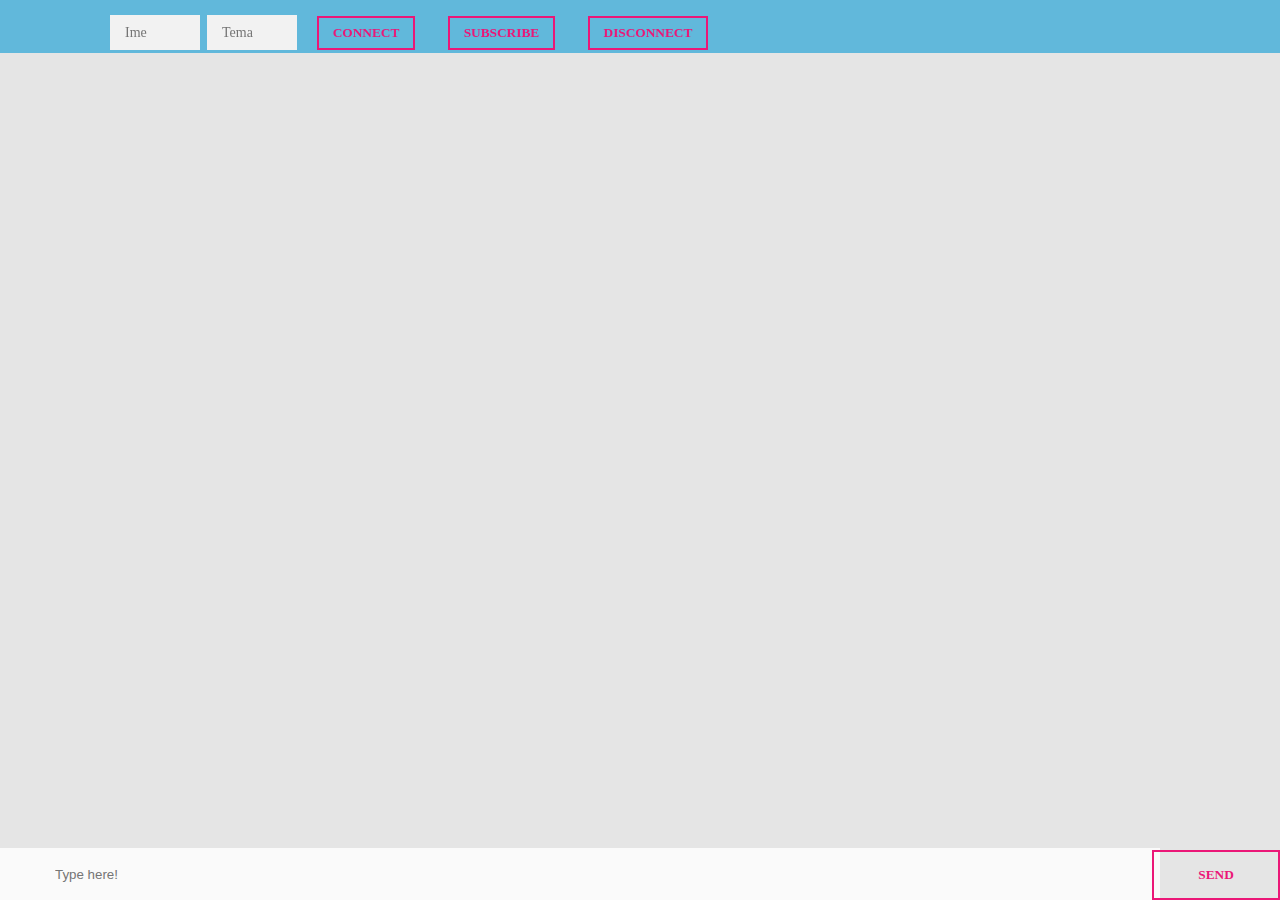
==== index.html @ 68a07318 "Webaplikacija za razmjenu poruka" ====
<!DOCTYPE html>
<html>
    <head>
        <title>MQTT Chat web aplikacija</title>
        <meta charset="UTF-8">
        <meta name="viewport" content="width=device-width, initial-scale=1.0">
        <link href='//fonts.googleapis.com/css?family=Lato:300,400' rel='stylesheet' type='text/css'>
        <link href='//fonts.googleapis.com/css?family=Lekton:400,700' rel='stylesheet' type='text/css'><!-- Styles -->
        <link href="//netdna.bootstrapcdn.com/font-awesome/4.0.3/css/font-awesome.css" rel="stylesheet">
        <link rel="stylesheet" type="text/css" href="css/antglesic.css">
        <script src="http://ajax.googleapis.com/ajax/libs/jquery/1.9.1/jquery.min.js"></script>
        <script src="http://www.hivemq.com/demos/websocket-client/js/mqttws31.js"></script>
    </head>
    <body>
        <form id="target1">
            <div class="menu">
                <div id="name" class="pink">
                    <input id="ime" class="text" type="text" placeholder="Ime">
                    <input id="tema" class="text" type="text" placeholder="Tema">
                    <input type="button" id="clientConnectButton" class="a" value="CONNECT" onclick="connectionToggle();"></button>
                    <input id="pretplata" type="button" class="a" value="SUBSCRIBE" onclick="subscribe();"></button>
                    <input type="button" id="odspajanje" class="a" value="DISCONNECT" onclick="connectionToggle();"></button>
                </div>
            </div>
        </form>
        <div id="messages"></div>
        <div class="area">
            <input id="ulaz" class="textarea" type="text" placeholder="Type here!"/>
        </div>
        <div class="slanje">
            <input type="button" id="slanje" class="a" value="SEND" onclick="publish();"></button>
        </div>
        
        <script src="js/mqttws31.js"></script>
        <script src="js/antglesic.js"></script>
        <script src="https://ajax.googleapis.com/ajax/libs/jquery/3.3.1/jquery.min.js"></script>
        <script src="https://maxcdn.bootstrapcdn.com/bootstrap/3.3.7/js/bootstrap.min.js"></script>
    </body>
</html>
---- css/antglesic.css ----
html, body {
    background: #e5e5e5;
    font-family: 'Open-Sans';
    margin: 0px auto;
}
::selection{
    background: rgba(82,179,217,0.3);
    color: inherit;
}
a{
    color: rgba(82,179,217,0.9);
}

/* M E N U */

.menu {
    position: fixed;
    top: 0px;
    left: 0px;
    right: 0px;
    width: 100%;
    height: 53px;
    background: rgba(82,179,217,0.9);
    z-index: 100;
    -webkit-touch-callout: none;
    -webkit-user-select: none;
    -moz-user-select: none;
    -ms-user-select: none;
}

.back {
    position: absolute;
    width: 90px;
    height: 50px;
    top: 0px;
    left: 0px;
    color: #fff;
    line-height: 50px;
    font-size: 30px;
    padding-left: 10px;
    cursor: pointer;
}
.back img {
    position: absolute;
    top: 5px;
    left: 30px;
    width: 40px;
    height: 40px;
    background-color: rgba(255,255,255,0.98);
    border-radius: 100%;
    -webkit-border-radius: 100%;
    -moz-border-radius: 100%;
    -ms-border-radius: 100%;
    margin-left: 15px;
}
.back:active {
    background: rgba(255,255,255,0.2);
}
#name{
    position: absolute;
    top: 3px;
    left: 110px;
    font-family: 'Lato';
    font-size: 25px;
    font-weight: 300;
    color: rgba(255,255,255,0.98);
    cursor: default;
}
.last{
    position: absolute;
    top: 30px;
    left: 115px;
    font-family: 'Lato';
    font-size: 11px;
    font-weight: 400;
    color: rgba(255,255,255,0.6);
    cursor: default;
}

input.text {
    font-family: "Lucida Sans Unicode, Lucida Grande, sans-serif";
    position: relative;
    outline: 0;
    background: #f2f2f2;
    height: 35px;
    width: 90px;
    border: 0;
    margin: 0 0 0;
    padding: 15px;
    box-sizing: border-box;
    font-size: 14px;
}

.a {
    color:#eb1777;
    background:transparent;
    border-width:2px;
    border-style: solid;
    border-color: #eb1777;
    position:relative;
    margin:1em;
    display:inline-block;
    padding:0.5em 1em;
    transition:all 0.3s ease-in-out;
    text-align:center;
    font-family:comfortaa;
    font-weight:bold;
}

.a:before, .a:after {
    content:'';
    display:block;
    position:absolute;
    box-sizing:border-box;
    transition:all 0.3s ease-in-out;
}

.a:before {
    top:-6px;
    left:-6px;
    z-index:5;
}

.a:after {
    bottom:-6px;
    right:-6px;
}

.a:hover {
    color:#fff;
    background-color:#eb1777;
}

.pink .a {
    color:#eb1777;
}

.pink .a:hover {
    color:#fff;
    background-color:#eb1777;
}

/* M E S S A G E S */

.chat {
    list-style: none;
    background: none;
    margin: 0;
    padding: 0 0 50px 0;
    margin-top: 60px;
    margin-bottom: 10px;
}
.chat li {
    padding: 0.5rem;
    overflow: hidden;
    display: flex;
}
.chat .avatar {
    width: 40px;
    height: 40px;
    position: relative;
    display: block;
    z-index: 2;
    border-radius: 100%;
    -webkit-border-radius: 100%;
    -moz-border-radius: 100%;
    -ms-border-radius: 100%;
    background-color: rgba(255,255,255,0.9);
}
.chat .avatar img {
    width: 40px;
    height: 40px;
    border-radius: 100%;
    -webkit-border-radius: 100%;
    -moz-border-radius: 100%;
    -ms-border-radius: 100%;
    background-color: rgba(255,255,255,0.9);
    -webkit-touch-callout: none;
    -webkit-user-select: none;
    -moz-user-select: none;
    -ms-user-select: none;
}
.chat .day {
    position: relative;
    display: block;
    text-align: center;
    color: #c0c0c0;
    height: 20px;
    text-shadow: 7px 0px 0px #e5e5e5, 6px 0px 0px #e5e5e5, 5px 0px 0px #e5e5e5, 4px 0px 0px #e5e5e5, 3px 0px 0px #e5e5e5, 2px 0px 0px #e5e5e5, 1px 0px 0px #e5e5e5, 1px 0px 0px #e5e5e5, 0px 0px 0px #e5e5e5, -1px 0px 0px #e5e5e5, -2px 0px 0px #e5e5e5, -3px 0px 0px #e5e5e5, -4px 0px 0px #e5e5e5, -5px 0px 0px #e5e5e5, -6px 0px 0px #e5e5e5, -7px 0px 0px #e5e5e5;
    box-shadow: inset 20px 0px 0px #e5e5e5, inset -20px 0px 0px #e5e5e5, inset 0px -2px 0px #d7d7d7;
    line-height: 38px;
    margin-top: 5px;
    margin-bottom: 20px;
    cursor: default;
    -webkit-touch-callout: none;
    -webkit-user-select: none;
    -moz-user-select: none;
    -ms-user-select: none;
}

.other .msg {
    order: 1;
    border-top-left-radius: 0px;
    box-shadow: -1px 2px 0px #D4D4D4;
}
.other:before {
    content: "";
    position: relative;
    top: 0px;
    right: 0px;
    left: 40px;
    width: 0px;
    height: 0px;
    border: 5px solid #fff;
    border-left-color: transparent;
    border-bottom-color: transparent;
}

.self {
    justify-content: flex-end;
    align-items: flex-end;
}
.self .msg {
    order: 1;
    border-bottom-right-radius: 0px;
    box-shadow: 1px 2px 0px #D4D4D4;
}
.self .avatar {
    order: 2;
}
.self .avatar:after {
    content: "";
    position: relative;
    display: inline-block;
    bottom: 19px;
    right: 0px;
    width: 0px;
    height: 0px;
    border: 5px solid #fff;
    border-right-color: transparent;
    border-top-color: transparent;
    box-shadow: 0px 2px 0px #D4D4D4;
}

.msg {
    background: white;
    min-width: 50px;
    padding: 10px;
    border-radius: 2px;
    box-shadow: 0px 2px 0px rgba(0, 0, 0, 0.07);
}
.msg p {
    font-size: 0.8rem;
    margin: 0 0 0.2rem 0;
    color: #777;
}
.msg img {
    position: relative;
    display: block;
    width: 450px;
    border-radius: 5px;
    box-shadow: 0px 0px 3px #eee;
    transition: all .4s cubic-bezier(0.565, -0.260, 0.255, 1.410);
    cursor: default;
    -webkit-touch-callout: none;
    -webkit-user-select: none;
    -moz-user-select: none;
    -ms-user-select: none;
}
@media screen and (max-width: 800px) {
    .msg img {
        width: 300px;
    }
}
@media screen and (max-width: 550px) {
    .msg img {
        width: 200px;
    }
}

.msg time {
    font-size: 0.7rem;
    color: #ccc;
    margin-top: 3px;
    float: right;
    cursor: default;
    -webkit-touch-callout: none;
    -webkit-user-select: none;
    -moz-user-select: none;
    -ms-user-select: none;
}
.msg time:before{
    content:"\f017";
    color: #ddd;
    font-family: FontAwesome;
    display: inline-block;
    margin-right: 4px;
}

emoji{
    display: inline-block;
    height: 18px;
    width: 18px;
    background-size: cover;
    background-repeat: no-repeat;
    margin-top: -7px;
    margin-right: 2px;
    transform: translate3d(0px, 3px, 0px);
}
emoji.please{background-image: url(https://imgur.com/ftowh0s.png);}
emoji.lmao{background-image: url(https://i.imgur.com/MllSy5N.png);}
emoji.happy{background-image: url(https://imgur.com/5WUpcPZ.png);}
emoji.pizza{background-image: url(https://imgur.com/voEvJld.png);}
emoji.cryalot{background-image: url(https://i.imgur.com/UUrRRo6.png);}
emoji.books{background-image: url(https://i.imgur.com/UjZLf1R.png);}
emoji.moai{background-image: url(https://imgur.com/uSpaYy8.png);}
emoji.suffocated{background-image: url(https://i.imgur.com/jfTyB5F.png);}
emoji.scream{background-image: url(https://i.imgur.com/tOLNJgg.png);}
emoji.hearth_blue{background-image: url(https://i.imgur.com/gR9juts.png);}
emoji.funny{background-image: url(https://i.imgur.com/qKia58V.png);}

@-webikt-keyframes pulse {
    from { opacity: 0; }
    to { opacity: 0.5; }
}

::-webkit-scrollbar {
    min-width: 12px;
    width: 12px;
    max-width: 12px;
    min-height: 12px;
    height: 12px;
    max-height: 12px;
    background: #e5e5e5;
    box-shadow: inset 0px 50px 0px rgba(82,179,217,0.9), inset 0px -52px 0px #fafafa;
}

::-webkit-scrollbar-thumb {
    background: #bbb;
    border: none;
    border-radius: 100px;
    border: solid 3px #e5e5e5;
    box-shadow: inset 0px 0px 3px #999;
}

::-webkit-scrollbar-thumb:hover {
    background: #b0b0b0;
    box-shadow: inset 0px 0px 3px #888;
}

::-webkit-scrollbar-thumb:active {
    background: #aaa;
    box-shadow: inset 0px 0px 3px #7f7f7f;
}

::-webkit-scrollbar-button {
    display: block;
    height: 26px;
}

/* T Y P E */

input.textarea {
    position: absolute;
    bottom: 0px;
    left: 0px;
    right: 0px;
    width: 82%;
    height: 50px;
    z-index: 99;
    background: #fafafa;
    border: none;
    outline: none;
    padding-left: 55px;
    padding-right: 55px;
    color: #666;
    font-weight: 400;
    display: inline-block;
    float: left;
}

#slanje {
    position: absolute;
    bottom: 0px;
    left: 0px;
    right: 0px;
    width: 10%;
    height: 50px;
    z-index: 100;
    display: inline-block;
    float: left;
    margin-left: 90%;
    margin-bottom: 0;
    margin-top: 0;
}

.emojis {
    position: fixed;
    display: block;
    bottom: 8px;
    left: 7px;
    width: 34px;
    height: 34px;
    background-image: url(https://i.imgur.com/5WUpcPZ.png);
    background-repeat: no-repeat;
    background-size: cover;
    z-index: 100;
    cursor: pointer;
}
.emojis:active {
    opacity: 0.9;
}

#messages {
    padding-top: 5%;
}
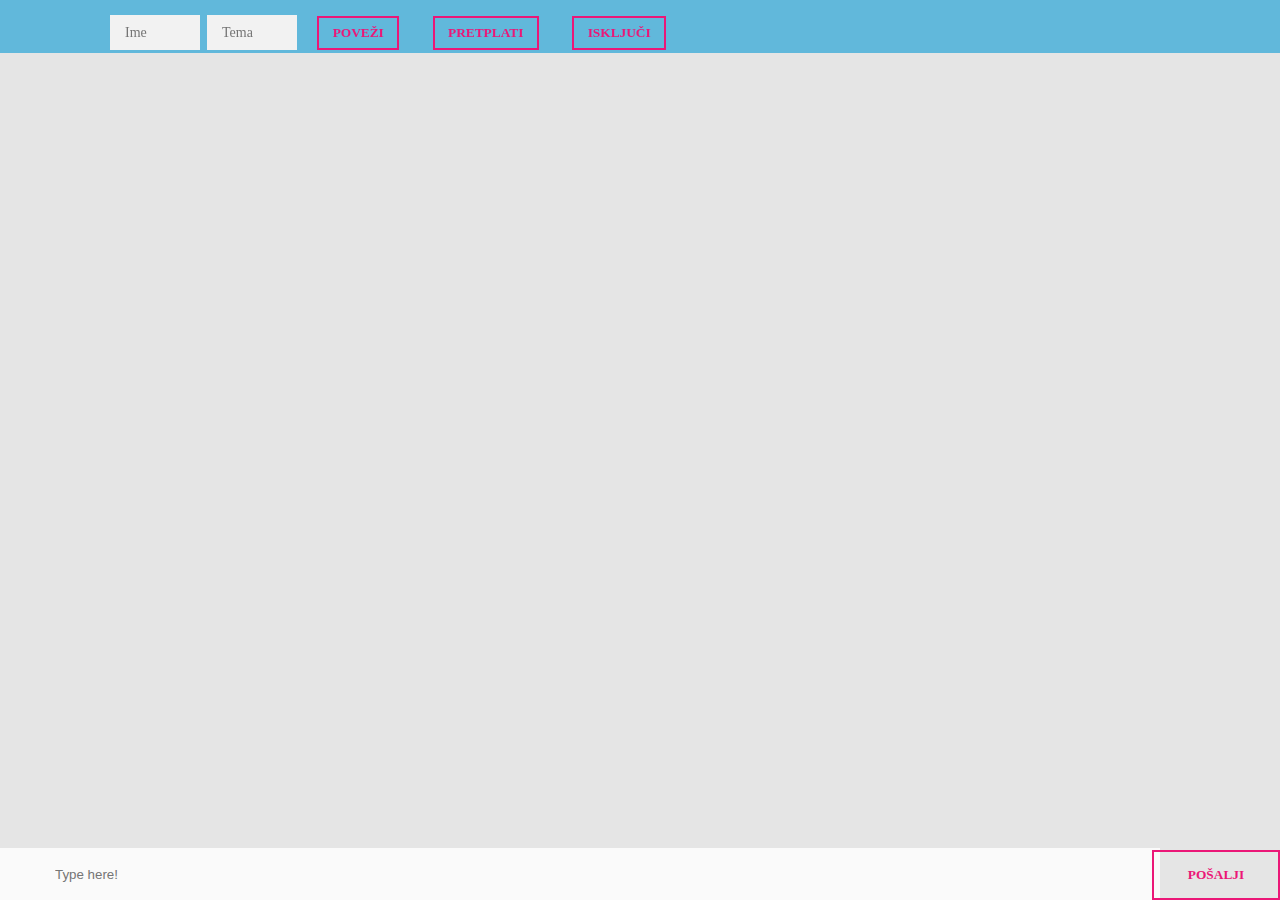
==== commit c63ba809: "Sitne izmjene i ispravci, dodani komentari za javascript dio..." ====
--- a/index.html
+++ b/index.html
@@ -17,9 +17,9 @@
                 <div id="name" class="pink">
                     <input id="ime" class="text" type="text" placeholder="Ime">
                     <input id="tema" class="text" type="text" placeholder="Tema">
-                    <input type="button" id="clientConnectButton" class="a" value="CONNECT" onclick="connectionToggle();"></button>
-                    <input id="pretplata" type="button" class="a" value="SUBSCRIBE" onclick="subscribe();"></button>
-                    <input type="button" id="odspajanje" class="a" value="DISCONNECT" onclick="connectionToggle();"></button>
+                    <input type="button" id="clientConnectButton" class="a" value="POVEŽI" onclick="connectionToggle();"></button>
+                    <input id="pretplata" type="button" class="a" value="PRETPLATI" onclick="subscribe();"></button>
+                    <input type="button" id="odspajanje" class="a" value="ISKLJUČI" onclick="connectionToggle();"></button>
                 </div>
             </div>
         </form>
@@ -28,7 +28,7 @@
             <input id="ulaz" class="textarea" type="text" placeholder="Type here!"/>
         </div>
         <div class="slanje">
-            <input type="button" id="slanje" class="a" value="SEND" onclick="publish();"></button>
+            <input type="button" id="slanje" class="a" value="POŠALJI" onclick="publish();"></button>
         </div>
         
         <script src="js/mqttws31.js"></script>
